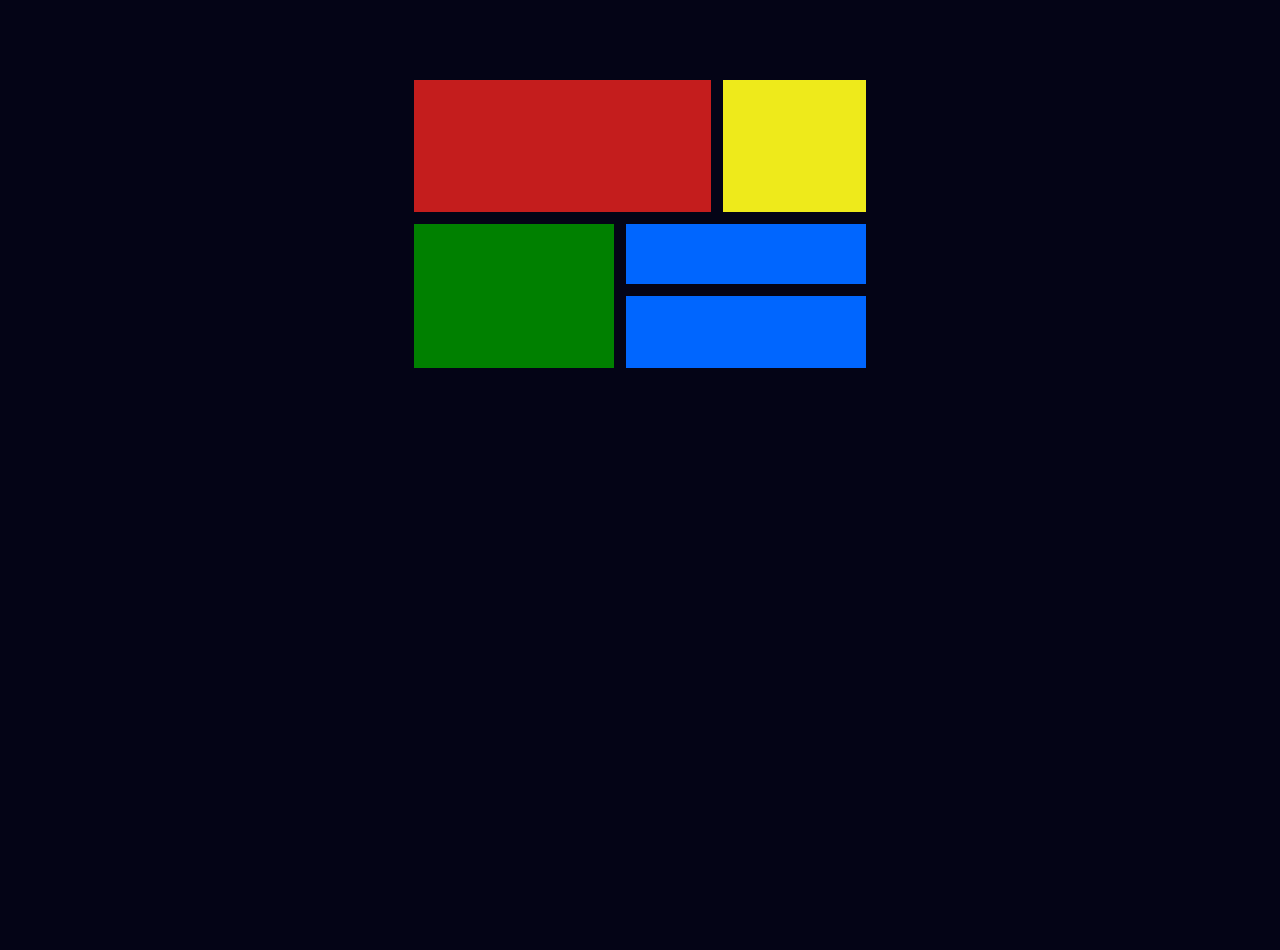
==== grid.html @ dfe8c7b1 "First Commit" ====
<!DOCTYPE html>
<html lang="en">
<head>
    <meta charset="UTF-8">
    <meta http-equiv="X-UA-Compatible" content="IE=edge">
    <meta name="viewport" content="width=device-width, initial-scale=1.0">
    <title>Grid Layout</title>
    <link href="grid.css" rel="stylesheet" type="text/css" />
</head>
<body>
    <main>
        <div class="brown"></div>
        <div class="yellow"></div>
        <div class="green"></div>
        <div class="f-blue"></div>
        <div class="s-blue"></div>
    </main>
</body>
</html>
---- grid.css ----
* {
    margin: 0;
    padding: 0;
    box-sizing: border-box;
  }
  
  body {
    background-color: rgb(4, 4, 22);
    /* display: flex; */
    place-items: center;
    min-height: 100vh;
  }
  
  main {
    display: grid;
    margin: auto;
    width: 40%;
    padding: 30px;
    /* height: 70vh; */
    margin-top: 50px;
    grid-template-areas:
      "a a b"
      "a a b"
      "c d d"
      "c e e";
    /* grid-auto-rows: 250px; */
    grid-template-columns: 1.4fr 0.6fr 1fr;
    grid-template-rows: 1fr 1fr 0.8fr 1.2fr;
    grid-auto-rows: minmax(250px, auto);
    gap: 12px;
  }

  
  main div {
    padding: 30px 0;
  }
  
  .brown {
    background-color: rgb(196, 29, 29);
    grid-area: a;
    /* grid-row-start: span 2;
    grid-column-start: span 2.2; */
    /* grid-column-end: 3; */
  }
  
  .yellow {
    background-color: rgb(238, 234, 27);
    grid-area: b;
    /* grid-row-start: span 2;
    grid-column-start: span 1; */
    /* grid-column-start: 3;
    grid-column-end: 3; */
  }
  
  .green {
    background-color: green;
    grid-area: c;
    /* grid-row-start: span 2;
    grid-column-start: span 1; */
  }
  
  .f-blue {
    background-color: rgb(0, 102, 255);
    grid-area: d;
  }
  
  .s-blue {
    background-color: rgb(0, 102, 255);
    grid-area: e;
  }
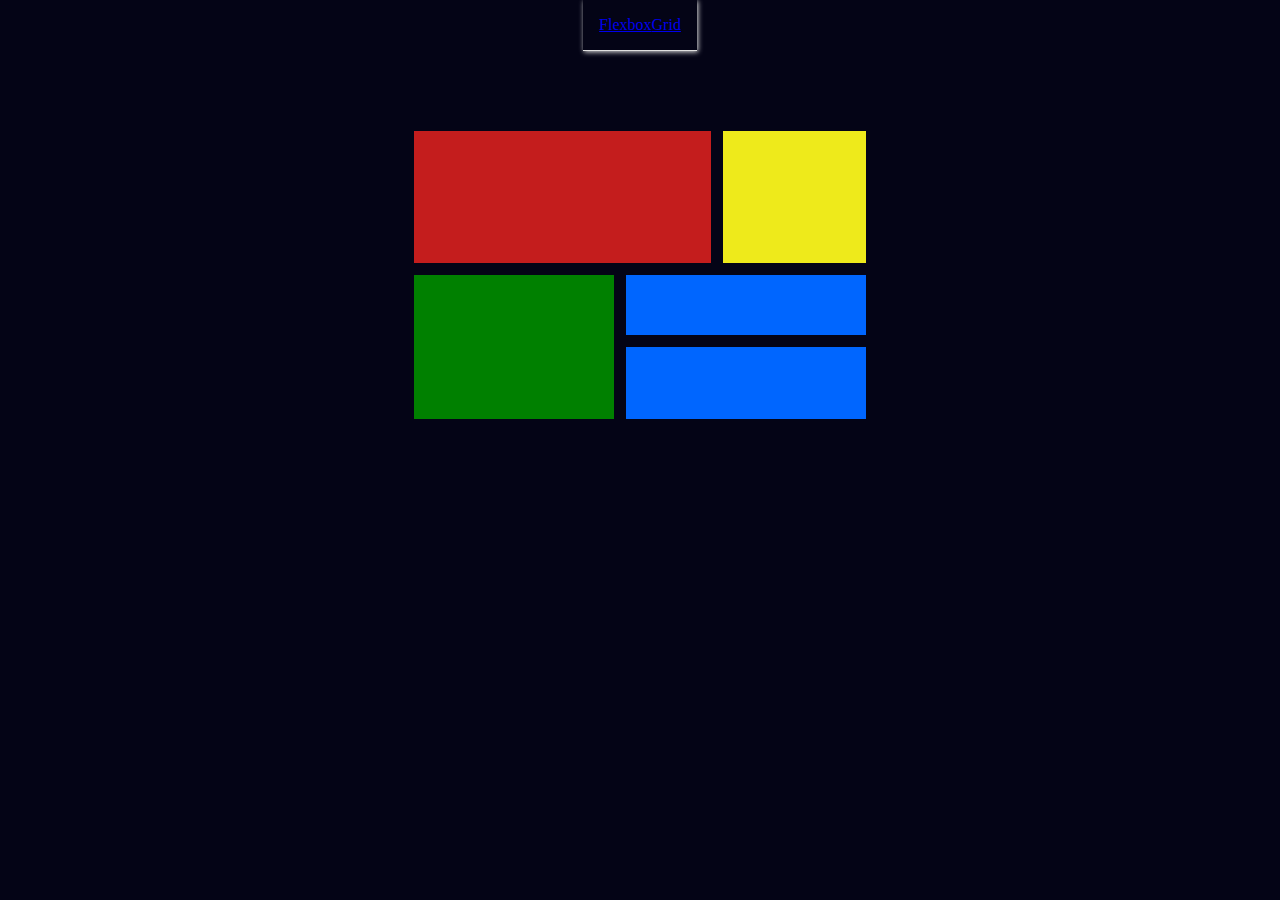
==== commit 9b6cb398: "Final commit" ====
--- a/grid.html
+++ b/grid.html
@@ -8,6 +8,14 @@
     <link href="grid.css" rel="stylesheet" type="text/css" />
 </head>
 <body>
+    <header>
+        <nav class="navbar">
+            <ul>
+                <li><a href="index.html">Flexbox</a></li>
+                <li><a href="grid.html">Grid</a></li>
+            </ul>
+        </nav>
+    </header>
     <main>
         <div class="brown"></div>
         <div class="yellow"></div>
--- a/grid.css
+++ b/grid.css
@@ -10,20 +10,27 @@
     place-items: center;
     min-height: 100vh;
   }
-  
+  header nav.navbar ul {
+    display: flex;
+    justify-content: space-around;
+    width: inherit;
+    list-style-type: none;
+    border-bottom: 1px solid #e0e0e0;
+    background-color: #c7141400;
+    padding: 1rem;
+    box-shadow: 1px 1px 5px #e0e0e0;
+  }
   main {
     display: grid;
     margin: auto;
     width: 40%;
     padding: 30px;
-    /* height: 70vh; */
     margin-top: 50px;
     grid-template-areas:
       "a a b"
       "a a b"
       "c d d"
       "c e e";
-    /* grid-auto-rows: 250px; */
     grid-template-columns: 1.4fr 0.6fr 1fr;
     grid-template-rows: 1fr 1fr 0.8fr 1.2fr;
     grid-auto-rows: minmax(250px, auto);
@@ -38,25 +45,17 @@
   .brown {
     background-color: rgb(196, 29, 29);
     grid-area: a;
-    /* grid-row-start: span 2;
-    grid-column-start: span 2.2; */
-    /* grid-column-end: 3; */
   }
   
   .yellow {
     background-color: rgb(238, 234, 27);
     grid-area: b;
-    /* grid-row-start: span 2;
-    grid-column-start: span 1; */
-    /* grid-column-start: 3;
-    grid-column-end: 3; */
+
   }
   
   .green {
     background-color: green;
     grid-area: c;
-    /* grid-row-start: span 2;
-    grid-column-start: span 1; */
   }
   
   .f-blue {
